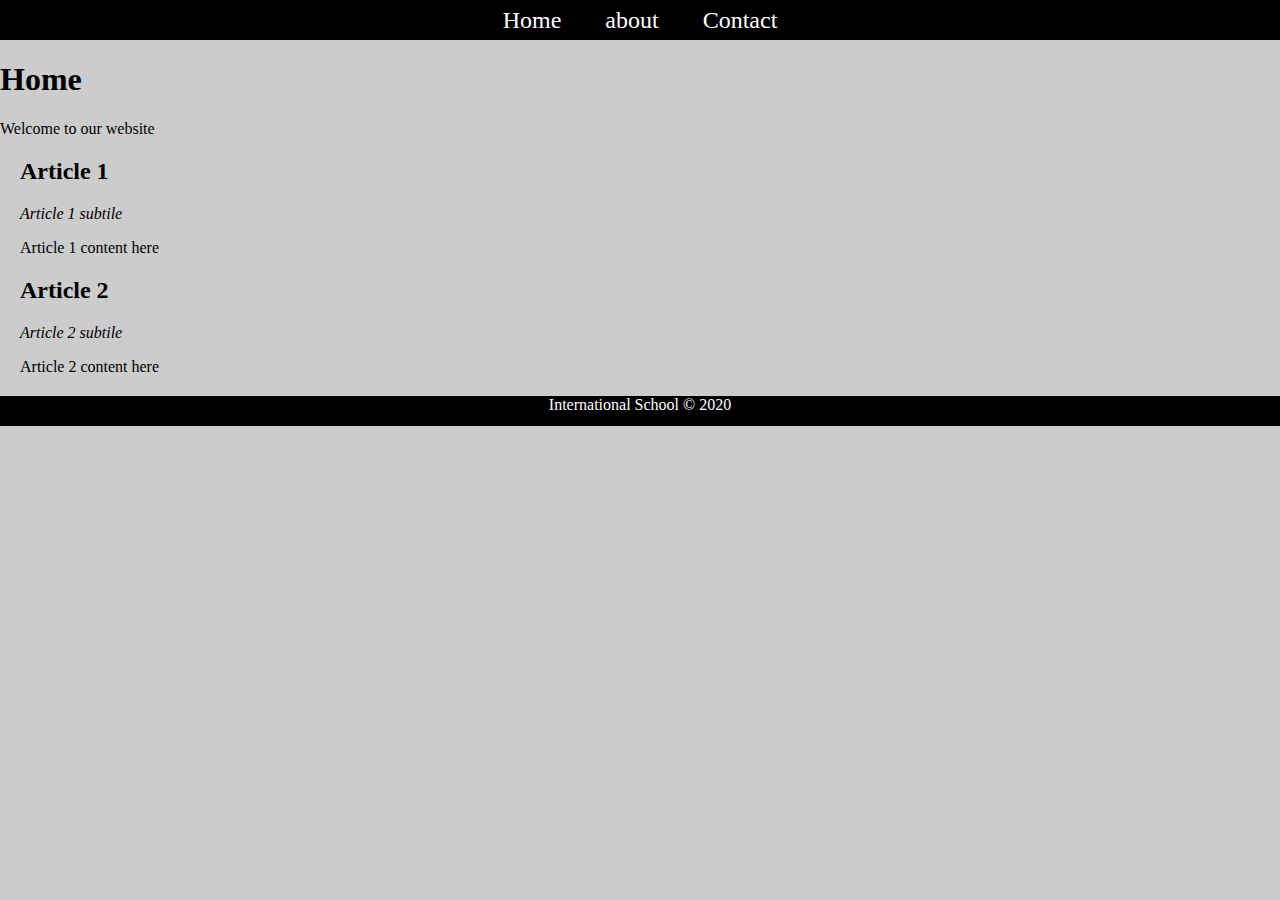
==== week 4/exercise 6/index.html @ 83d5c0b4 "add exercise" ====
<!DOCTYPE html>
<html lang="en">
<head>
    <meta charset="UTF-8">
    <meta name="viewport" content="width=device-width, initial-scale=1.0">
    <title>Document</title>
    <link rel="stylesheet" href="style.css">
</head>
<body>
    <nav>
        <ul>
        <li><a href="index.html">Home</a></li>
        <li><a href="about.html">about</a></li>
        <li><a href="contact.html">Contact</a></li>
        </ul>
        </nav>
    <header>
        <h1>Home</h1>
        <p> Welcome to our website</p>
    </header>
    <main>
        <section>
            <article>
                <header>
                    <h2> Article 1</h2>
                    <p> Article 1 subtile</p>
                </header>
                <p>Article 1 content here </p>
            </article>
            <article>
                <header>
                    <h2> Article 2</h2>
                    <p> Article 2 subtile</p>
                </header>
                <p>Article 2 content here </p>
            </article>
        </section>
    </main>
    <footer>
        <p>International School &copy; 2020</p>
    </footer>

</body>
</html>
---- week 4/exercise 6/style.css ----
body{
    margin: 0;
    padding: 0;
    background: #ccc;
}
nav ul{
    list-style: none;
    margin: 0 ;
    padding: 0;
    background:black;
    text-align: center;
}
nav ul li{
    display: inline;
    font-size: 24px;
    padding: 20px;
    height: 60px;
    line-height: 40px;
}
nav ul li a{ color: white;
text-decoration: none;
}
section{ margin: 20px;}
article header p {font-style: italic;}
footer{
    background: black;
    color: white;
    text-align: center;
    margin: 0 ;
    padding: 0;
    height: 30px;
}
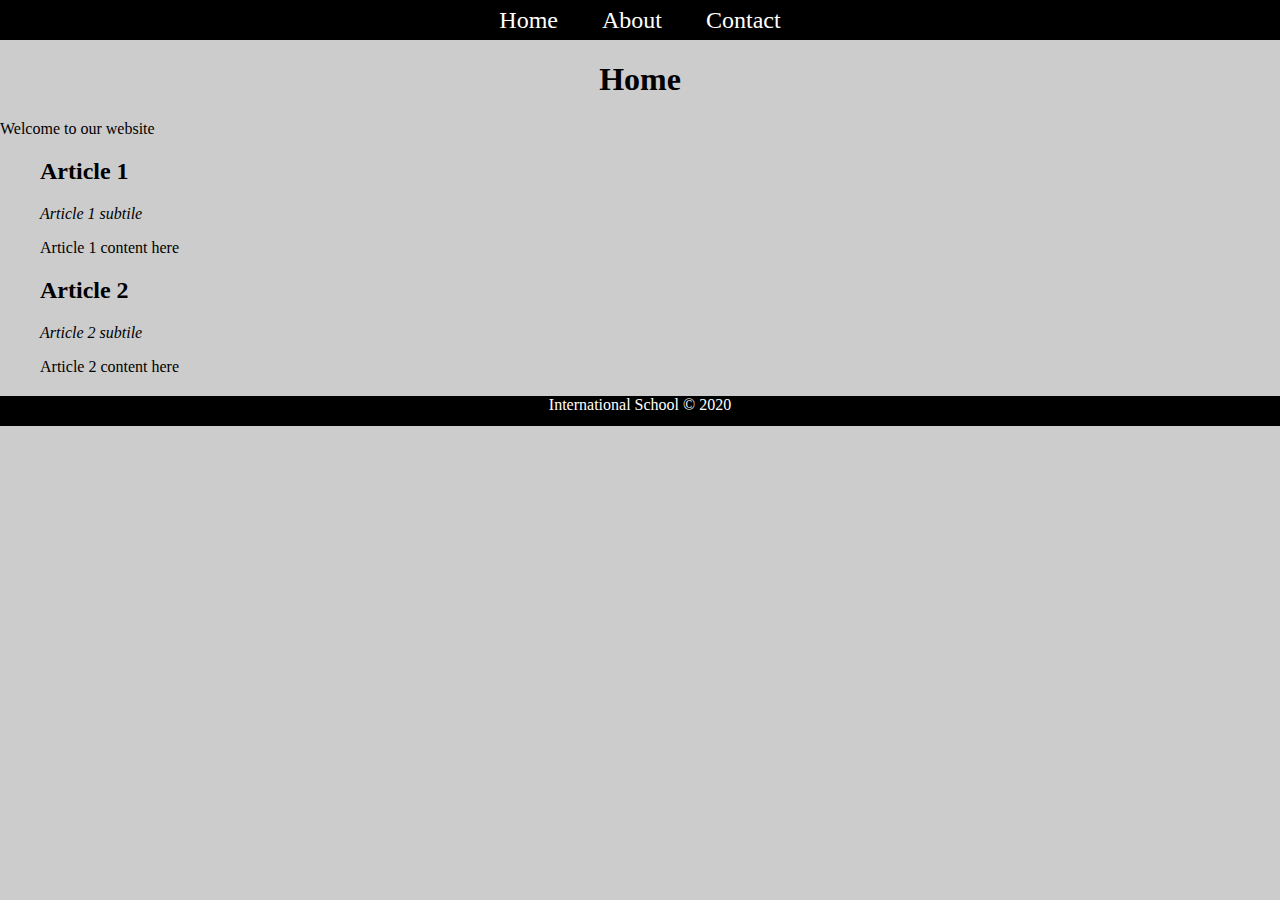
==== commit dbf2c020: "add exercise" ====
--- a/week 4/exercise 6/index.html
+++ b/week 4/exercise 6/index.html
@@ -10,7 +10,7 @@
     <nav>
         <ul>
         <li><a href="index.html">Home</a></li>
-        <li><a href="about.html">about</a></li>
+        <li><a href="about.html">About</a></li>
         <li><a href="contact.html">Contact</a></li>
         </ul>
         </nav>
--- a/week 4/exercise 6/style.css
+++ b/week 4/exercise 6/style.css
@@ -20,8 +20,11 @@
 nav ul li a{ color: white;
 text-decoration: none;
 }
+header h1{ text-align: center;}
 section{ margin: 20px;}
 article header p {font-style: italic;}
+main{padding-left:20px ;}
+
 footer{
     background: black;
     color: white;
